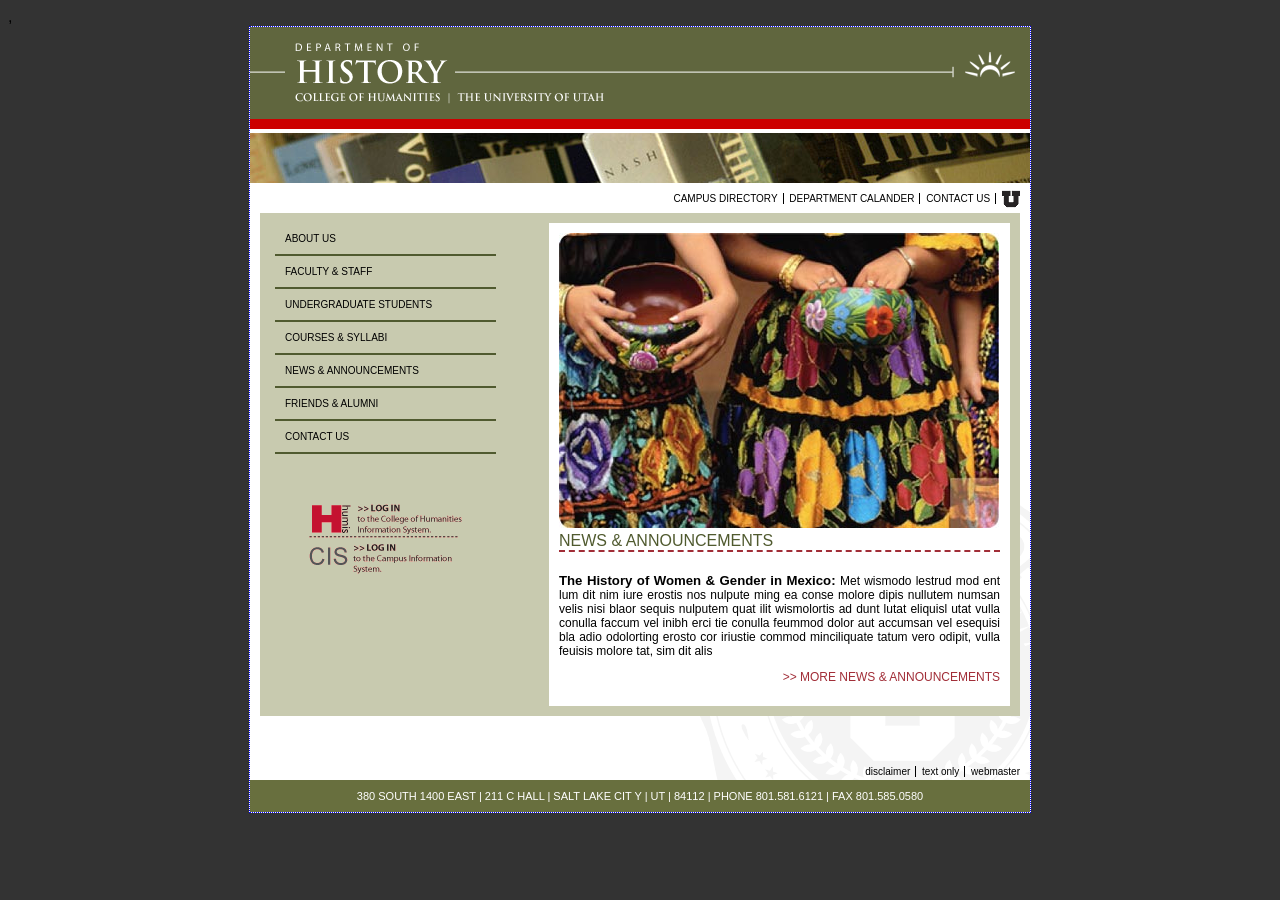
==== index.html @ 6ee96921 "stood up new contact us page, added active link, class to left-nav (inner), nav block" ====
<!DOCTYPE html>
<html lang="en">
    <head>
        <meta charset="UTF-8">
        <title>GDES 2342 HUMIS Homepage</title>
        <link rel="stylesheet" href="stylesheets/homepage.css">
        <link rel="stylesheet" href="stylesheets/typography.css">
    </head>

    <body>

    ,<div class="container">

        <header>
            <img src="files/historyHome.gif" alt="U of U History Homepage"/>
            <img src="files/histHomepic.jpg" alt=" Books on a shelf">
        </header>

        <section class="middle">

            <nav class="top-nav">
                <a href="#">Campus Directory</a>
                <a href="#">Department Calander</a>
                <a href="contact-us.html">Contact Us</a>
                <a href="#">
                    <img src="files/u_small.gif" alt="U of U Logo"/>
                </a>
            </nav>

            <section class="brown-box">
                <aside class="left">
                    <nav>
                        <a href="about-us.html">About us</a>
                        <a href="#">Faculty &amp; staff</a>
                        <a href="#">Undergraduate students</a>
                        <a href="#">Courses &amp; syllabi</a>
                        <a href="#">News &amp; announcements</a>
                        <a href="#">Friends &amp; alumni</a>
                        <a href="contact-us.html">Contact us</a>
                    </nav>

                    <div class="links">
                        <a href="#">
                            <img src="files/login-humis.gif" alt="Log into HUMIS"/>
                        </a>

                        <a href="#">
                            <img src="files/login-cis.gif" alt="Log into CIS"/>
                        </a>
                    </div>
                </aside>

                <aside class="right">
                    <img src="files/women_w_pottery.jpg" alt="Women W pottery"/>

                    <h1> News &amp; Announcements</h1>

                    <p>
                        <b> The History of Women & Gender in Mexico: </b> Met wismodo lestrud mod ent lum dit
                        nim iure erostis nos nulpute ming ea conse molore dipis nullutem numsan velis nisi blaor
                        sequis nulputem quat ilit wismolortis ad dunt lutat eliquisl utat vulla conulla faccum vel
                        inibh erci tie conulla feummod dolor aut accumsan vel esequisi bla adio odolorting erosto
                        cor iriustie commod minciliquate tatum vero odipit, vulla feuisis molore tat, sim dit alis
                    </p>

                    <p class="link">
                        <a href="#">
                            >> more news &amp; announcements
                        </a>
                    </p>
                </aside>

                <div style="clear: both;"></div>
            </section>

            <nav class="bottom-nav">
                <a href="#">Disclaimer</a>
                <a href="#">Text only</a>
                <a href="#">Webmaster</a>
            </nav>

        </section>

        <footer>
            380 SOUTH 1400 EAST | 211 C HALL | SALT LAKE CIT Y | UT | 84112 | PHONE 801.581.6121 | FAX 801.585.0580
        </footer>

    </div>

    </body>
</html>
---- stylesheets/homepage.css ----
:root {
    --uofuRed: #A12D37;
}
body {
    background-color: #333333;
    font-family: Arial, Helvetica, sans-serif;

    div.container {
        width: 780px;
        border: 1px dotted blue;
        margin: 0 auto; /*tb rl*/
        background-color: white;

        section.middle {
            padding: 3px 10px;
            background-image: url("../files/uofu_medallion_rt.gif");
            background-position: bottom right;
            background-repeat: no-repeat;

           > nav {
                text-align: right;
                font-size: 10px;

                a {
                    color: black;
                    text-decoration: none;
                    border-right: 1px solid black;
                    padding-right: 5px;
                    margin-left: 3px;

                    &:hover { /* pseudoclass */
                        text-decoration: underline;
                    }

                    &:last-of-type {
                        border-right: none;
                        padding-right: unset;
                    }

                    img {
                        vertical-align: middle;
                    }
                }

                &.top-nav{
                    text-transform: uppercase;
                }

                &.bottom-nav{
                   text-transform: lowercase;
                }
            }

            section.brown-box {
                background-color: #C8CAAF;
                margin: 5px 0 50px;
                padding: 10px 10px 10px 15px;

                aside {

                    &.left {
                        width: 30%;
                        float: left;

                        nav {
                            a {
                                display: block;
                                color: black;
                                text-decoration: none;
                                border-bottom: 2px solid #505A2F;
                                text-transform: uppercase;
                                padding: 10px 0 10px 10px;
                                font-size: 10px;

                                &:hover {
                                    background-color: #505A2F;
                                    color: white;
                                }
                            }
                        }

                        div.links {
                            margin: 50px auto 0;
                            width: 153px;
                        }
                    }

                    &.right {
                        width: 60%;
                        float: right;
                        background-color: #fff;
                        padding: 10px;
                        border: none;

                        h1 {
                            text-transform: uppercase;
                            color: #505A2F;
                            border-bottom: 2px dashed var(--uofuRed);
                            font-size: 16px;
                            font-weight: normal;
                        }

                        p{
                            font-size: 12px;

                            b {
                                font-size: 110%;
                            }

                            &.link {
                                text-align: right;

                                a {
                                    color: var(--uofuRed);
                                    text-transform: uppercase;
                                    text-decoration: none;

                                    &:hover {
                                      text-decoration: underline;
                                    }
                                }
                            }
                        }

                    }

                }
            }

        }

        footer {
            background-color: #686F3E;
            color: white;
            font-size: 11px;
            text-align: center;
            padding: 10px 0;
        }
    }
}
---- stylesheets/typography.css ----
:root {
    --burgundy: #a12d37
}

body{
    font-size: 16px;

    h1, h2, h3, h4, h5, h6 {
        color: var(--burgundy);
        margin-top: 0;
    }

    h1, h2, h3 {
        text-transform: uppercase;
    }

    h1{
        font-size: 3rem;
        border-bottom: 6px solid var(--burgundy);
    }

    h2{
        font-size: 2rem;
    }

    h3{
        font-size: 1.75rem;
        margin-bottom: 0.5rem;
    }

    h4{
        font-size: 1.5rem;
    }

    h5{
        font-size: 1.25rem;
    }

    h6{
        font-size: 1rem;
    }

    p{
        text-align: justify;
    }
}
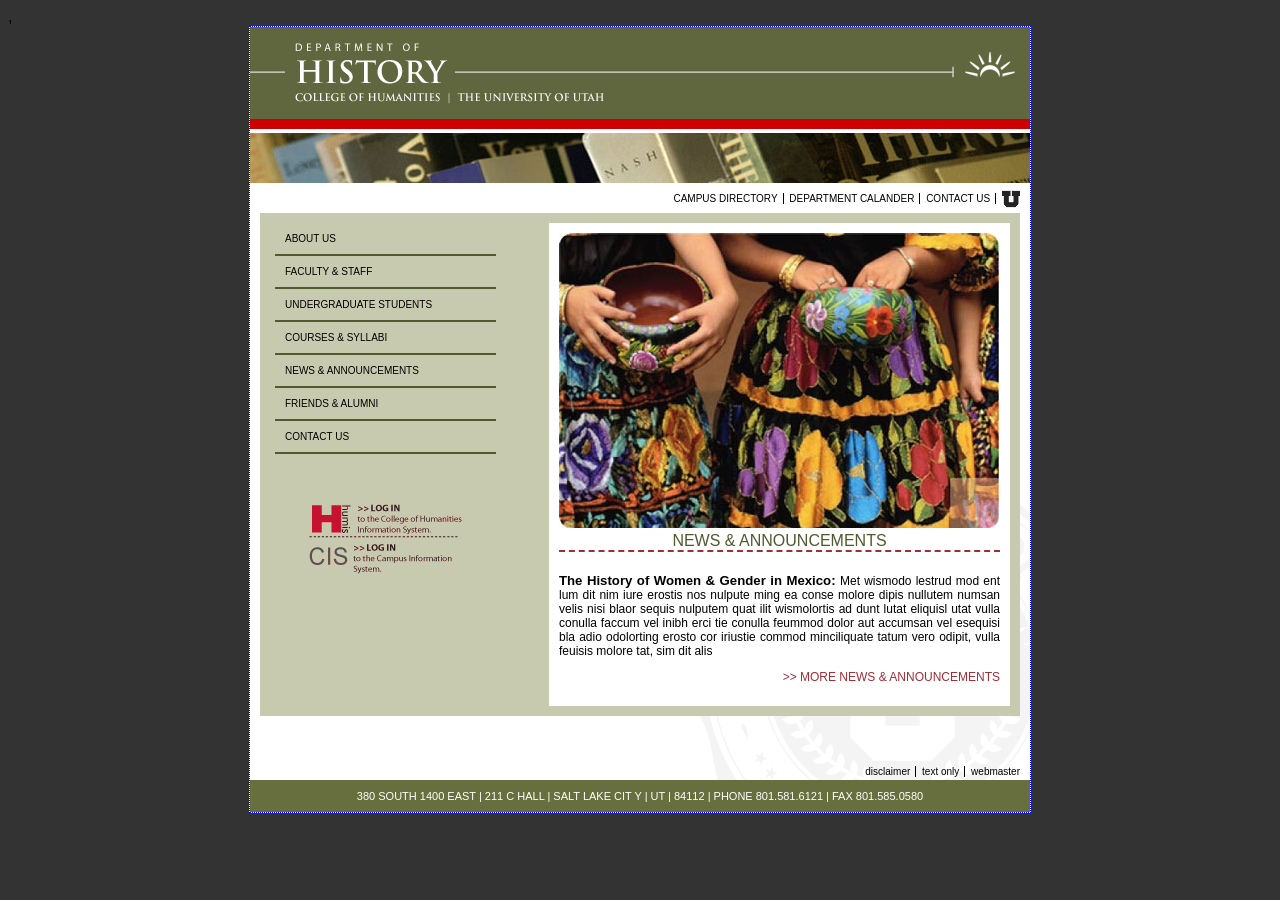
==== commit 7093a3b2: "Finished undergraduate-student.html" ====
--- a/index.html
+++ b/index.html
@@ -31,8 +31,8 @@
                 <aside class="left">
                     <nav>
                         <a href="about-us.html">About us</a>
-                        <a href="#">Faculty &amp; staff</a>
-                        <a href="#">Undergraduate students</a>
+                        <a href="faculty-and-staff.html">Faculty &amp; staff</a>
+                        <a href="undergraduate-student.html">Undergraduate students</a>
                         <a href="#">Courses &amp; syllabi</a>
                         <a href="#">News &amp; announcements</a>
                         <a href="#">Friends &amp; alumni</a>
--- a/stylesheets/typography.css
+++ b/stylesheets/typography.css
@@ -1,5 +1,6 @@
 :root {
-    --burgundy: #a12d37
+    --burgundy: #a12d37;
+    --dark: #000;
 }
 
 body{
@@ -15,8 +16,9 @@
     }
 
     h1{
-        font-size: 3rem;
+        font-size: 1.75rem;
         border-bottom: 6px solid var(--burgundy);
+        text-align: center;
     }
 
     h2{
@@ -38,9 +40,70 @@
 
     h6{
         font-size: 1rem;
+        margin-bottom: 0;
     }
 
     p{
         text-align: justify;
+        font-size: 0.75rem;
+
+        &.learn-more{
+            text-align:right;
+
+            a{
+            text-decoration: none;
+            color: var(--burgundy);
+
+                &:hover{
+                    text-decoration: underline;
+                }
+            }
+        }
+
+        &.more-history{
+            text-align: left;
+
+            a{
+                text-decoration: none;
+                font-weight: bold;
+                font-size: .6rem;
+                color: var(--burgundy);
+
+                &:hover{
+                    text-decoration: underline;
+                }
+            }
+        }
+
+        /* @TODO come up with a better name here: */
+
+        .shrug{
+            font-size: 1.3rem;
+            color: var(--burgundy);
+            font-weight: bold;
+        }
+
+        &.nav-title{
+            color: var(--burgundy);
+            margin-bottom: 0;
+        }
+
+        &.staff-nav{
+            margin-top: 5px;
+
+            a{
+                text-decoration: none;
+                color: var(--burgundy);
+                display: flex;
+                flex-direction: column;
+
+
+                &:hover{
+                    text-decoration: underline;
+                }
+            }
+        }
+
+
     }
 }
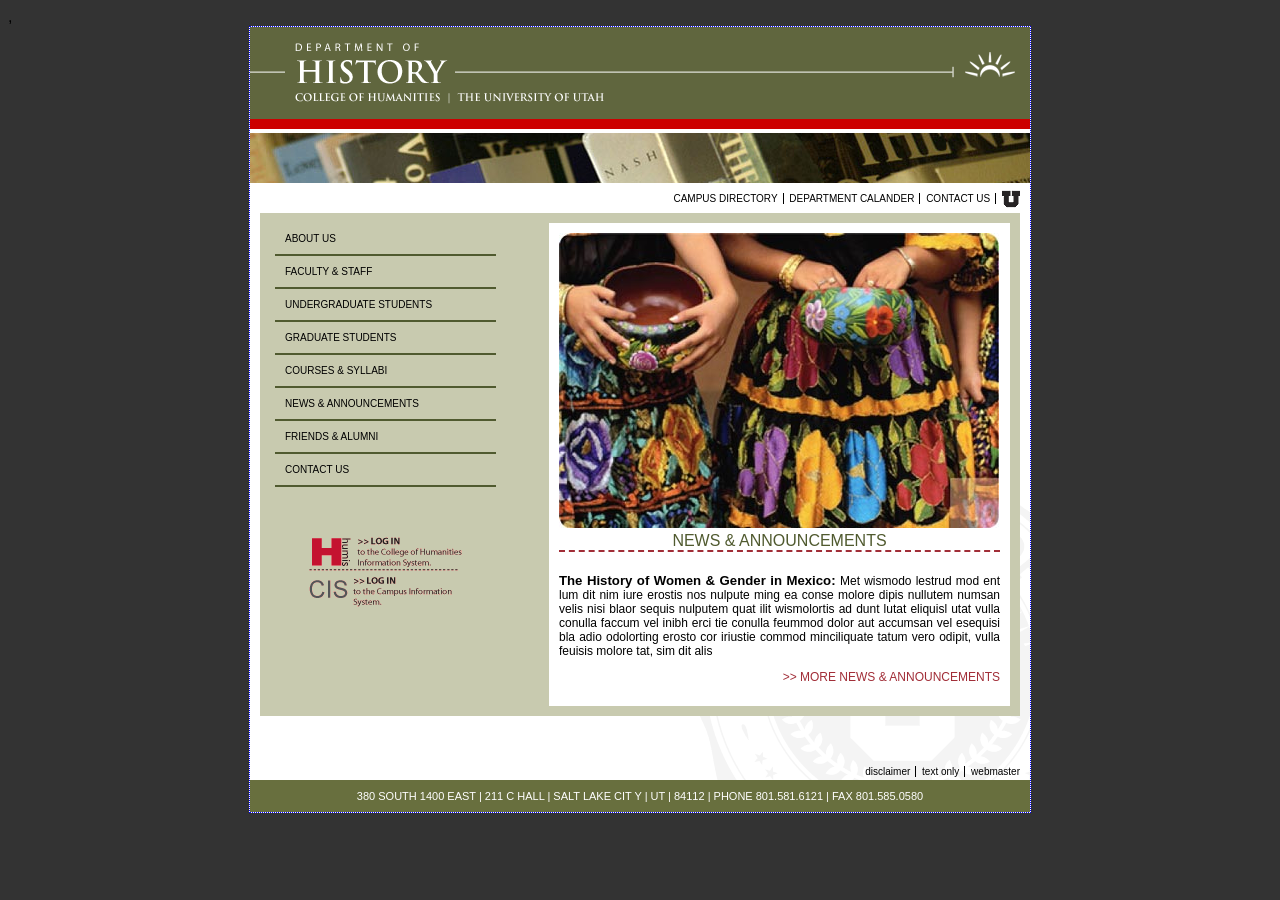
==== commit 07fc4218: "Fixed missing "graduate students" link!" ====
--- a/index.html
+++ b/index.html
@@ -33,6 +33,7 @@
                         <a href="about-us.html">About us</a>
                         <a href="faculty-and-staff.html">Faculty &amp; staff</a>
                         <a href="undergraduate-student.html">Undergraduate students</a>
+                        <a href="#">Graduate students</a>
                         <a href="#">Courses &amp; syllabi</a>
                         <a href="#">News &amp; announcements</a>
                         <a href="#">Friends &amp; alumni</a>
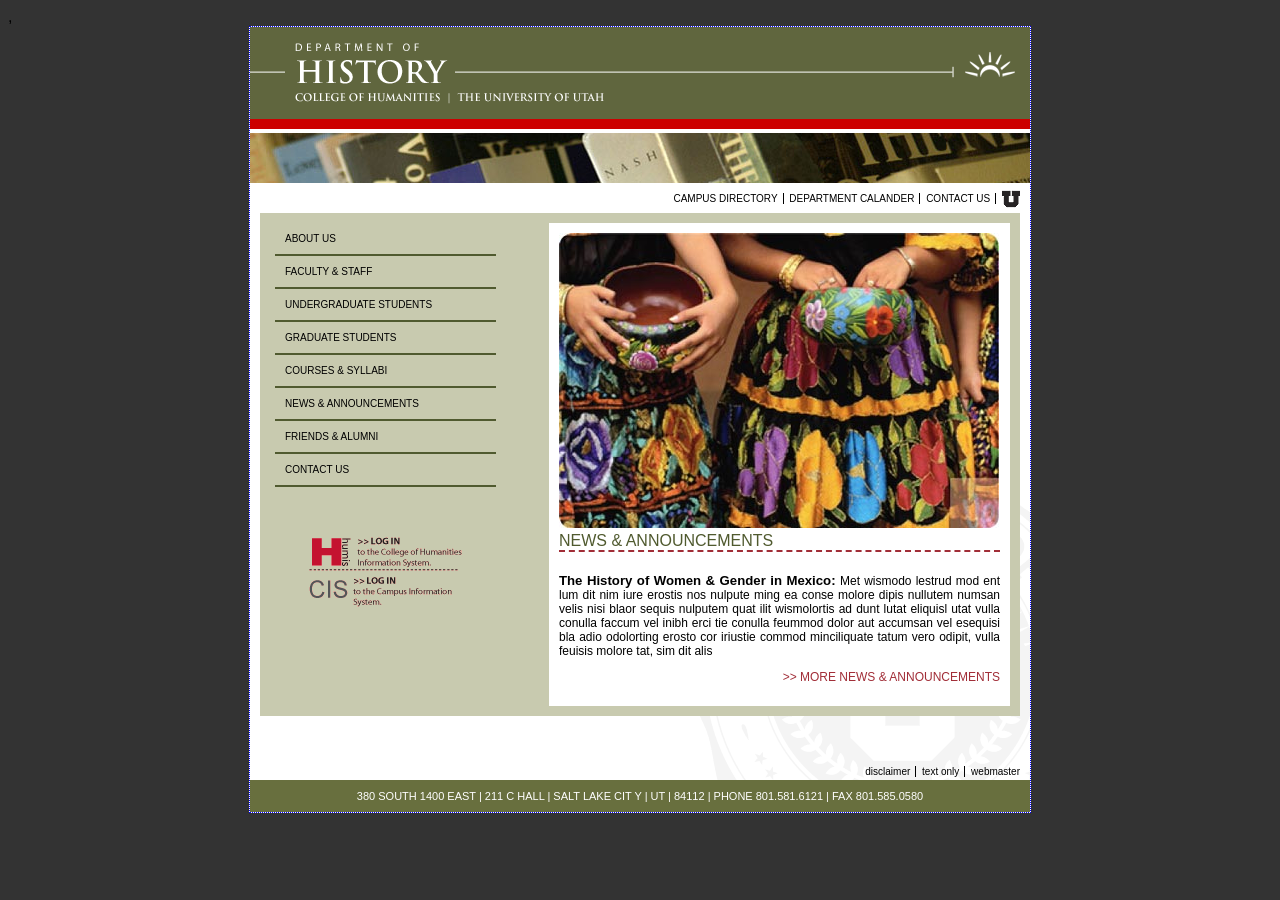
==== commit e0a0d6e5: "Finished graduate-students.html page!" ====
--- a/index.html
+++ b/index.html
@@ -33,7 +33,7 @@
                         <a href="about-us.html">About us</a>
                         <a href="faculty-and-staff.html">Faculty &amp; staff</a>
                         <a href="undergraduate-student.html">Undergraduate students</a>
-                        <a href="#">Graduate students</a>
+                        <a href="graduate-students.html">Graduate students</a>
                         <a href="#">Courses &amp; syllabi</a>
                         <a href="#">News &amp; announcements</a>
                         <a href="#">Friends &amp; alumni</a>
--- a/stylesheets/typography.css
+++ b/stylesheets/typography.css
@@ -18,7 +18,6 @@
     h1{
         font-size: 1.75rem;
         border-bottom: 6px solid var(--burgundy);
-        text-align: center;
     }
 
     h2{
@@ -83,6 +82,11 @@
             font-weight: bold;
         }
 
+        .important{
+            font-size: .85rem;
+            font-weight: bold;
+        }
+
         &.nav-title{
             color: var(--burgundy);
             margin-bottom: 0;
